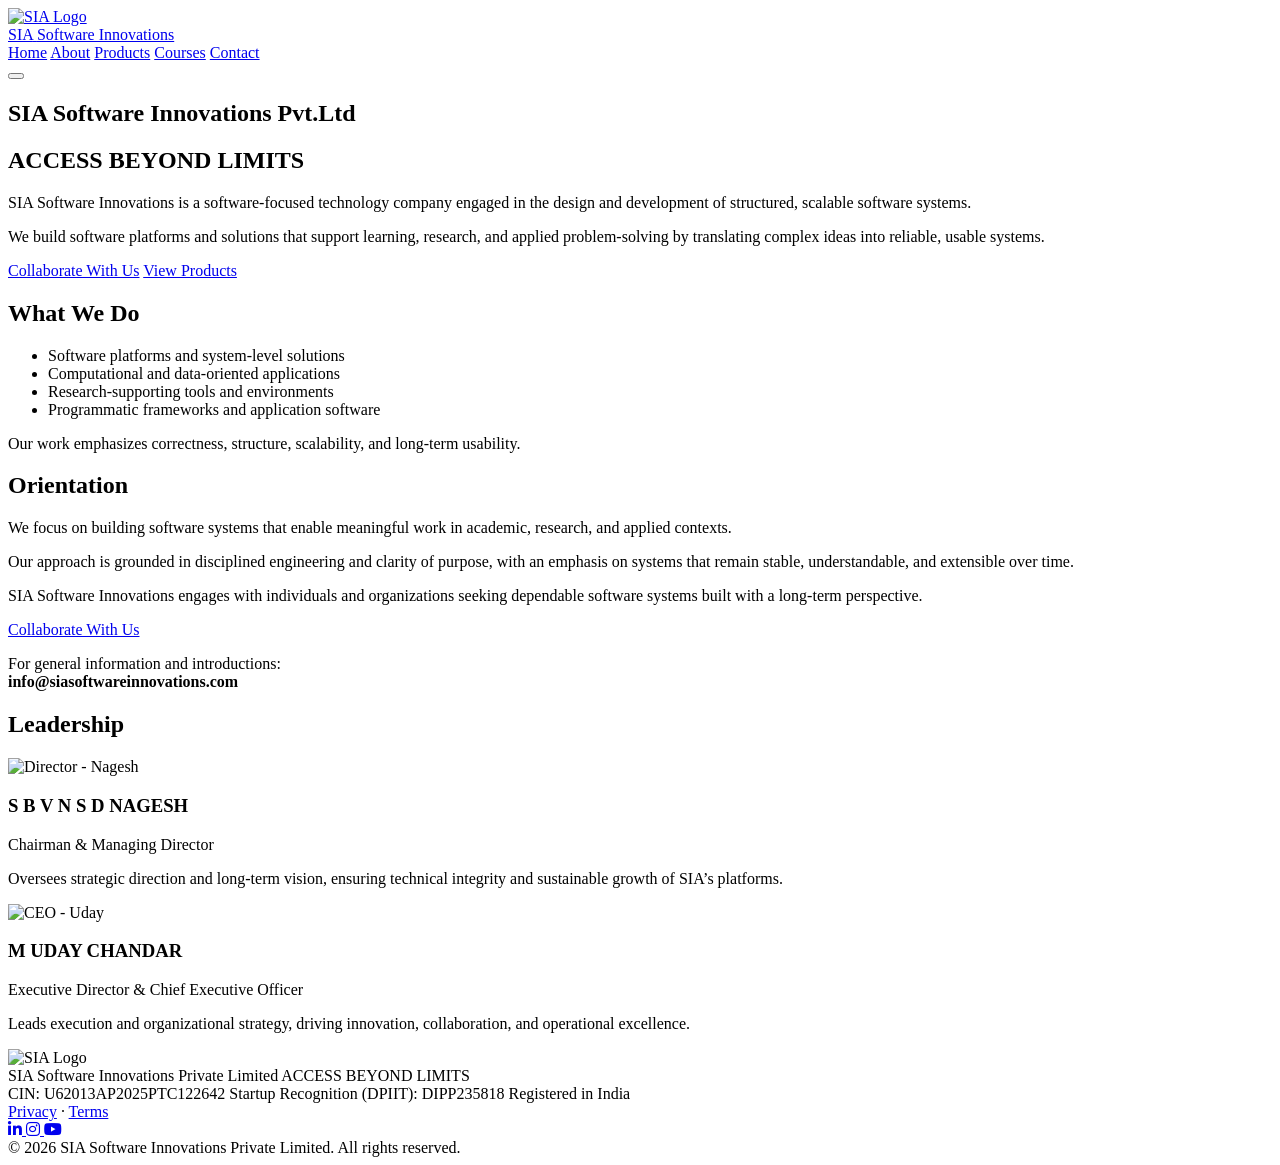
==== index.html @ 5d3d9a18 "update fav icon" ====
<!doctype html>
<html lang="en">
  <head>
    <meta charset="UTF-8" />
    <meta name="viewport" content="width=device-width, initial-scale=1.0" />
    <link rel="icon" href="/favicon.ico" />
    <link rel="icon" type="image/png" sizes="192x192" href="/favicon-192.png" />
    <link rel="icon" type="image/png" sizes="512x512" href="/favicon-512.png" />
    <link rel="apple-touch-icon" sizes="192x192" href="/favicon-192.png" />
    <title>SIA Software Innovations</title>
    <link rel="stylesheet" href="css/index.css" />
    <link rel="stylesheet" href="css/App.css" />
    <link rel="stylesheet" href="css/Navbar.css" />
    <link rel="stylesheet" href="css/Footer.css" />
    <link rel="stylesheet" href="css/HomePage.css" />
    <link rel="stylesheet" href="https://cdnjs.cloudflare.com/ajax/libs/font-awesome/6.5.1/css/all.min.css" referrerpolicy="no-referrer" />
  </head>
  <body>
    <header class="navbar">
      <div class="navbar-left">
        <a href="./index.html" class="brand">
          <img src="assets/logo.png" alt="SIA Logo" class="brand-logo" />
          <div class="brand-name">
            <span class="brand-title">SIA</span>
            <span class="brand-sub">Software Innovations</span>
          </div>
        </a>
      </div>

      <nav class="navbar-center">
        <a href="./index.html">Home</a>
        <a href="./about.html">About</a>
        <a href="./products.html">Products</a>
        <a href="./courses.html">Courses</a>
        <a href="./contact.html">Contact</a>
      </nav>

      <div class="navbar-right"></div>

      <button class="hamburger" aria-label="Menu">
        <span></span>
        <span></span>
        <span></span>
      </button>
    </header>

    <main>
      <div class="home-wrapper">
        <section class="home-hero">
          <div class="hero-grid">
            <div class="hero-content">
              <h1>SIA Software Innovations Pvt.Ltd</h1>
              <h2>ACCESS BEYOND LIMITS</h2>
              <p>
                SIA Software Innovations is a software-focused technology company
                engaged in the design and development of structured, scalable
                software systems.
              </p>
              <p>
                We build software platforms and solutions that support learning,
                research, and applied problem-solving by translating complex ideas
                into reliable, usable systems.
              </p>
              <div class="hero-actions">
                <a href="./contact.html" class="btn-primary">Collaborate With Us</a>
                <a href="./products.html" class="btn-secondary">View Products</a>
              </div>
            </div>

            <div class="hero-visual-space"></div>
          </div>
        </section>

        <section class="home-content">
          <div class="content-block">
            <h2>What We Do</h2>
            <ul>
              <li>Software platforms and system-level solutions</li>
              <li>Computational and data-oriented applications</li>
              <li>Research-supporting tools and environments</li>
              <li>Programmatic frameworks and application software</li>
            </ul>
            <p class="muted">
              Our work emphasizes correctness, structure, scalability, and
              long-term usability.
            </p>
          </div>

          <div class="content-block">
            <h2>Orientation</h2>
            <p>
              We focus on building software systems that enable meaningful work in
              academic, research, and applied contexts.
            </p>
            <p>
              Our approach is grounded in disciplined engineering and clarity of
              purpose, with an emphasis on systems that remain stable,
              understandable, and extensible over time.
            </p>
          </div>

          <div class="content-block highlight">
            <p>
              SIA Software Innovations engages with individuals and organizations
              seeking dependable software systems built with a long-term
              perspective.
            </p>
            <div class="closing-cta">
              <a href="./contact.html" class="btn-primary hero-cta-primary">
                Collaborate With Us
              </a>
              <p class="contact">
                For general information and introductions:
                <br />
                <strong>info@siasoftwareinnovations.com</strong>
              </p>
            </div>
          </div>
        </section>

        <section class="leadership-section">
          <h2 class="leadership-title">Leadership</h2>
          <div class="leadership-grid">
            <div class="leader-card">
              <div class="leader-image">
                <img src="assets/nagesh.png" alt="Director - Nagesh" />
              </div>
              <h3>S B V N S D NAGESH</h3>
              <p class="role">Chairman & Managing Director</p>
              <p class="desc">
                Oversees strategic direction and long-term vision, ensuring
                technical integrity and sustainable growth of SIA’s platforms.
              </p>
            </div>

            <div class="leader-card">
              <div class="leader-image">
                <img src="assets/chandu.png" alt="CEO - Uday" />
              </div>
              <h3>M UDAY CHANDAR</h3>
              <p class="role">Executive Director & Chief Executive Officer</p>
              <p class="desc">
                Leads execution and organizational strategy, driving innovation,
                collaboration, and operational excellence.
              </p>
            </div>
          </div>
        </section>
      </div>
    </main>

    <footer class="footer">
      <div class="footer-container">
        <div class="footer-left">
          <img src="assets/logo.png" alt="SIA Logo" class="footer-logo" />
          <div class="brand-text">
            <span class="company">SIA Software Innovations Private Limited</span>
            <span class="tagline">ACCESS BEYOND LIMITS</span>
          </div>
        </div>
        <div class="footer-center">
          <span>CIN: U62013AP2025PTC122642</span>
          <span>Startup Recognition (DPIIT): DIPP235818</span>
          <span class="registered">Registered in India</span>
        </div>
        <div class="footer-right">
          <div class="legal-links">
            <a href="./privacy-policy.html">Privacy</a>
            <span>·</span>
            <a href="./terms.html">Terms</a>
          </div>
          <div class="social-links">
            <a href="https://www.linkedin.com/company/sia-software-innovations-private-limited/" aria-label="LinkedIn">
              <i class="fa-brands fa-linkedin-in"></i>
            </a>
            <a href="https://www.instagram.com/siasoftwareinnovations?igsh=enZrY2JkZDZ3Y2F0" aria-label="Instagram">
              <i class="fa-brands fa-instagram"></i>
            </a>
            <a href="https://www.youtube.com/channel/UCljQ1Lrvl_1wO-gcQ0EGuYw" aria-label="YouTube">
              <i class="fa-brands fa-youtube"></i>
            </a>
</div>
        </div>
      </div>
      <div class="footer-bottom">
        © 2026 SIA Software Innovations Private Limited. All rights reserved.
      </div>
    </footer>

    <script src="js/site.js"></script>
  </body>
</html>
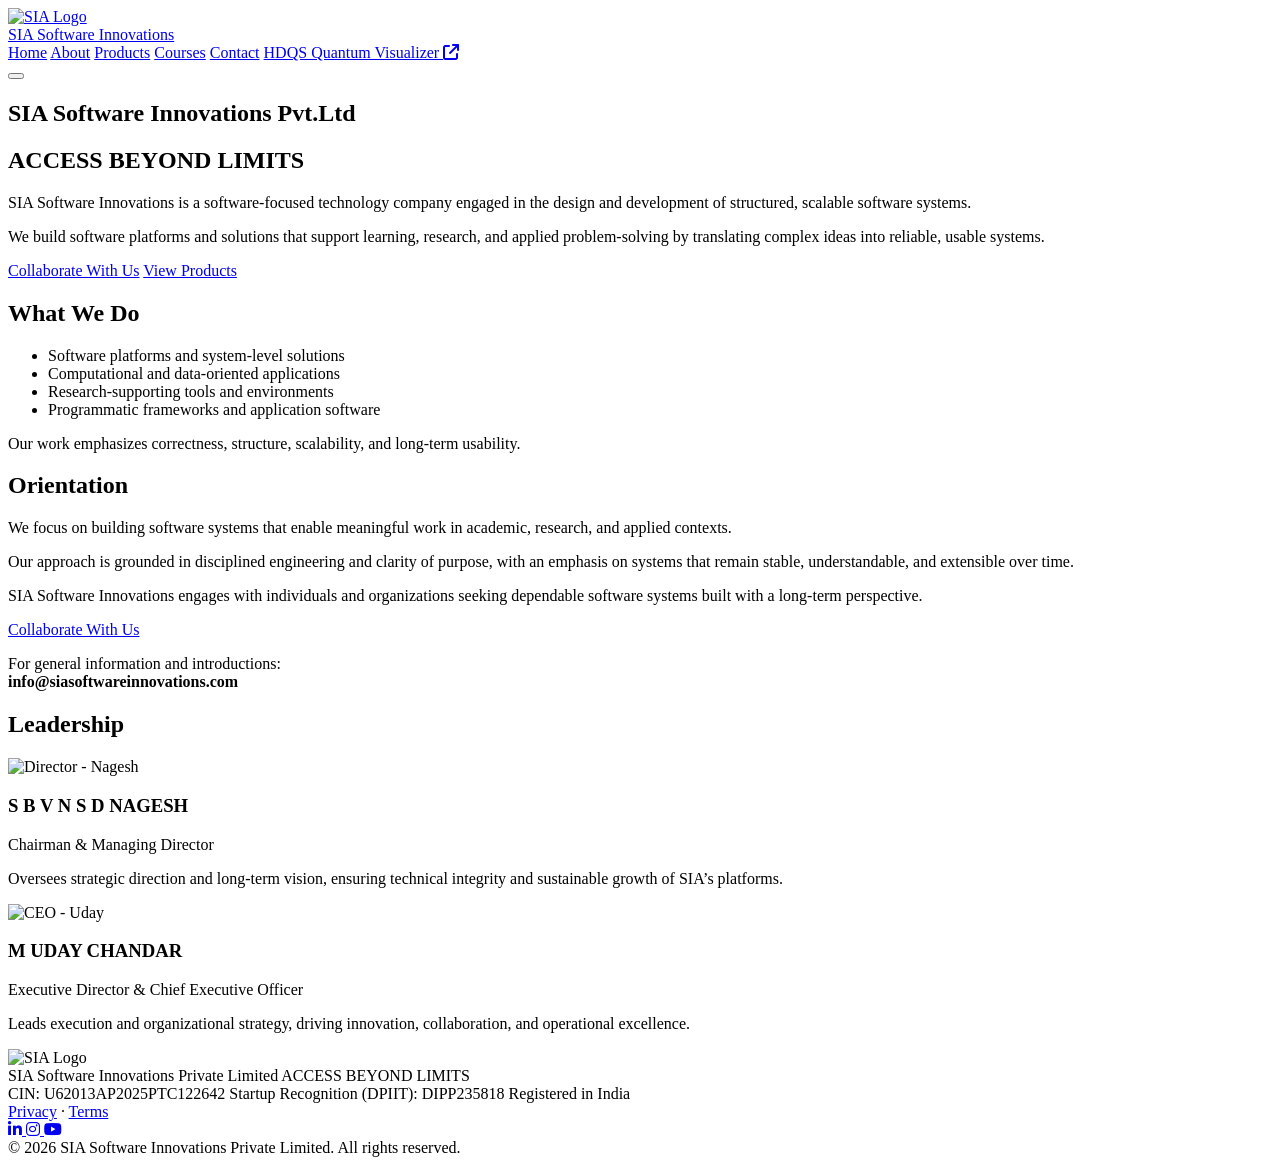
==== commit 67aa46b9: "Update index.html" ====
--- a/index.html
+++ b/index.html
@@ -33,6 +33,7 @@
         <a href="./products.html">Products</a>
         <a href="./courses.html">Courses</a>
         <a href="./contact.html">Contact</a>
+        <a href="./quantum_visualizer.html" target="_blank" rel="noopener noreferrer" title="Opens in new tab">HDQS Quantum Visualizer <i class="fa-solid fa-arrow-up-right-from-square" aria-hidden="true"></i></a>
       </nav>
 
       <div class="navbar-right"></div>
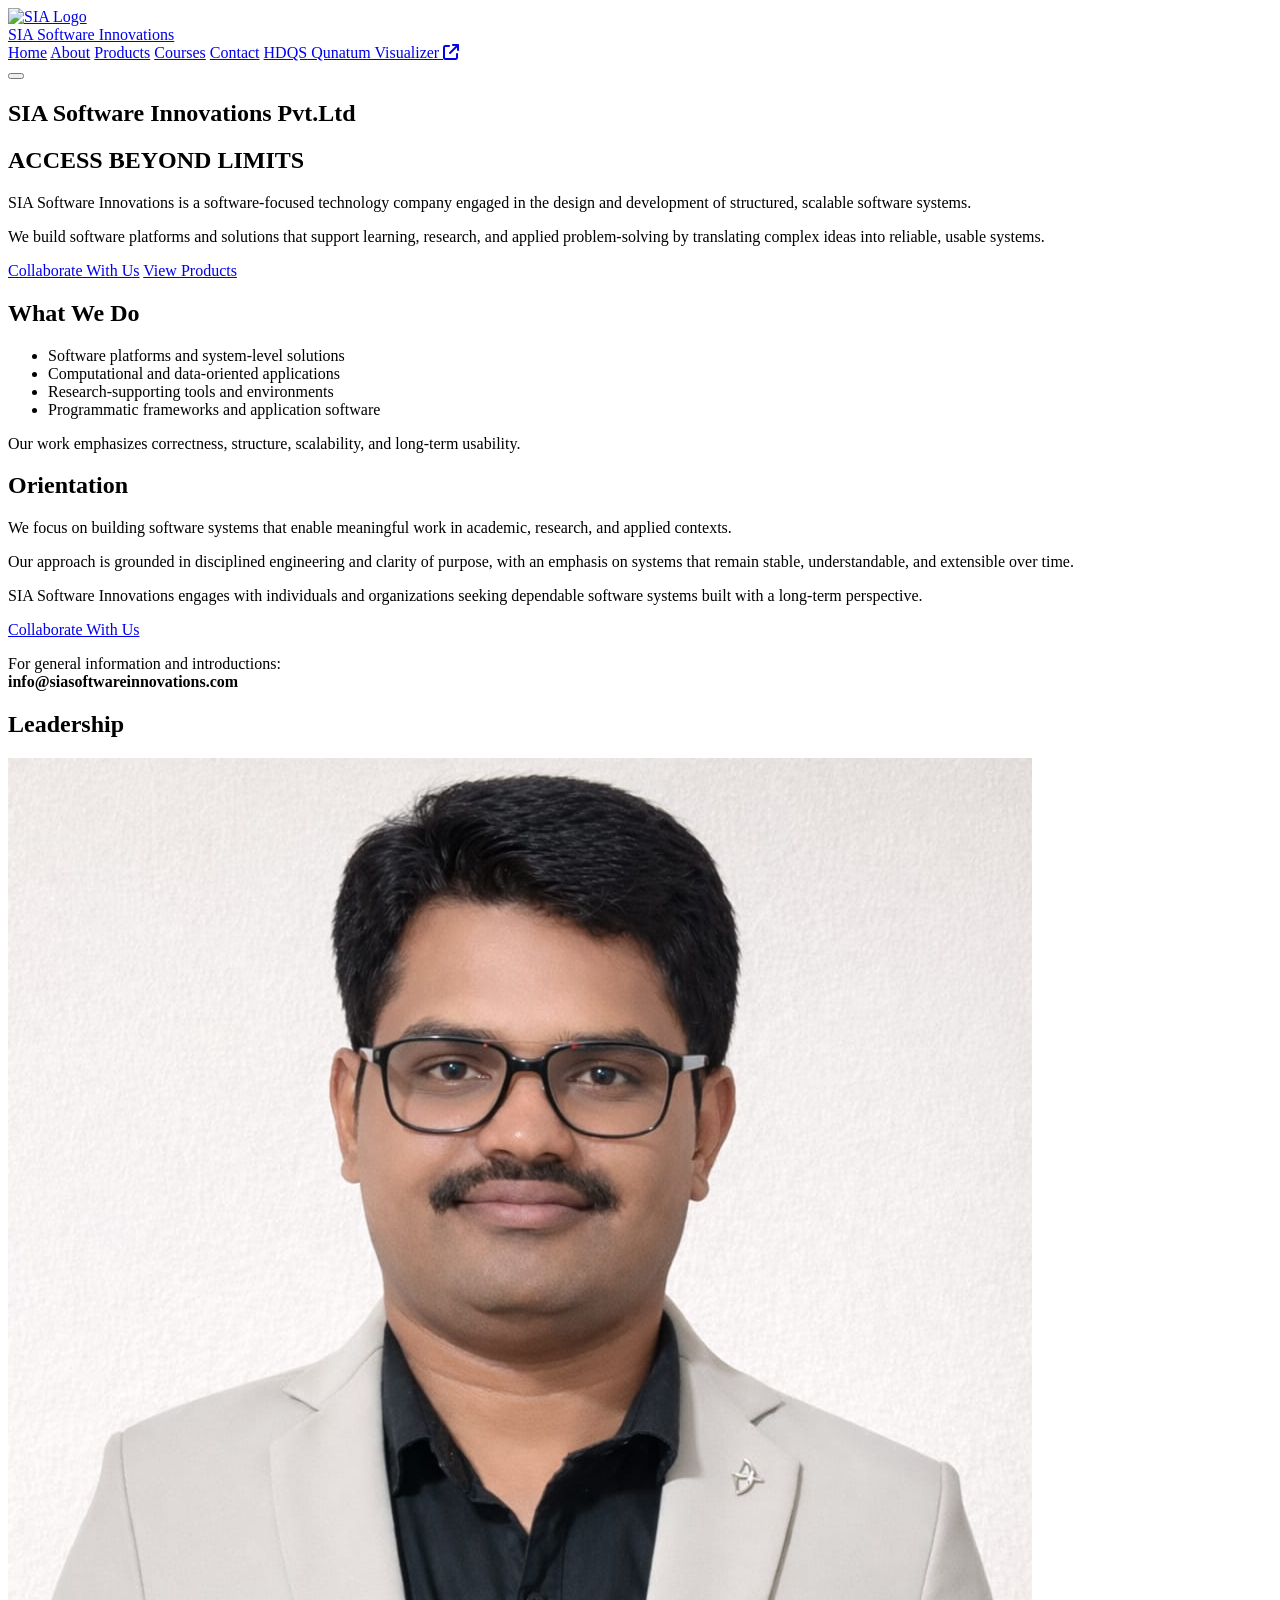
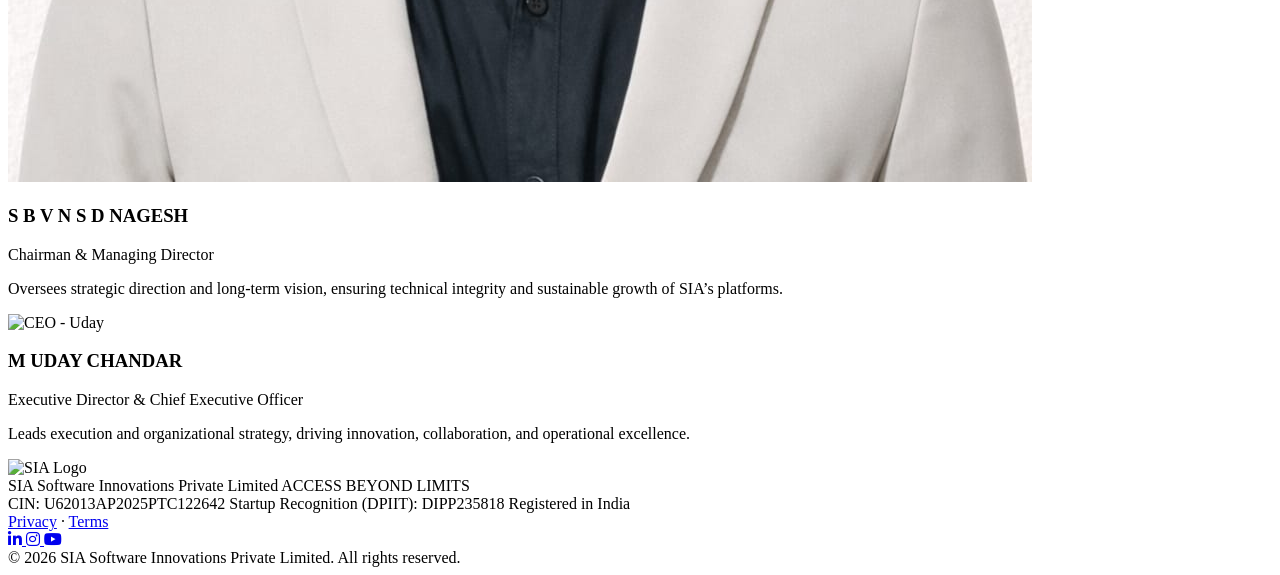
==== commit eca3d626: "update director photo" ====
--- a/index.html
+++ b/index.html
@@ -33,7 +33,7 @@
         <a href="./products.html">Products</a>
         <a href="./courses.html">Courses</a>
         <a href="./contact.html">Contact</a>
-        <a href="./quantum_visualizer.html" target="_blank" rel="noopener noreferrer" title="Opens in new tab">HDQS Quantum Visualizer <i class="fa-solid fa-arrow-up-right-from-square" aria-hidden="true"></i></a>
+        <a href="./quantum_visualizer.html" target="_blank" rel="noopener noreferrer" title="Opens in new tab">HDQS Qunatum Visualizer <i class="fa-solid fa-arrow-up-right-from-square" aria-hidden="true"></i></a>
       </nav>
 
       <div class="navbar-right"></div>
@@ -124,7 +124,7 @@
           <div class="leadership-grid">
             <div class="leader-card">
               <div class="leader-image">
-                <img src="assets/nagesh.png" alt="Director - Nagesh" />
+                <img src="assets/Nagesh.jpeg" alt="Director - Nagesh" />
               </div>
               <h3>S B V N S D NAGESH</h3>
               <p class="role">Chairman & Managing Director</p>
